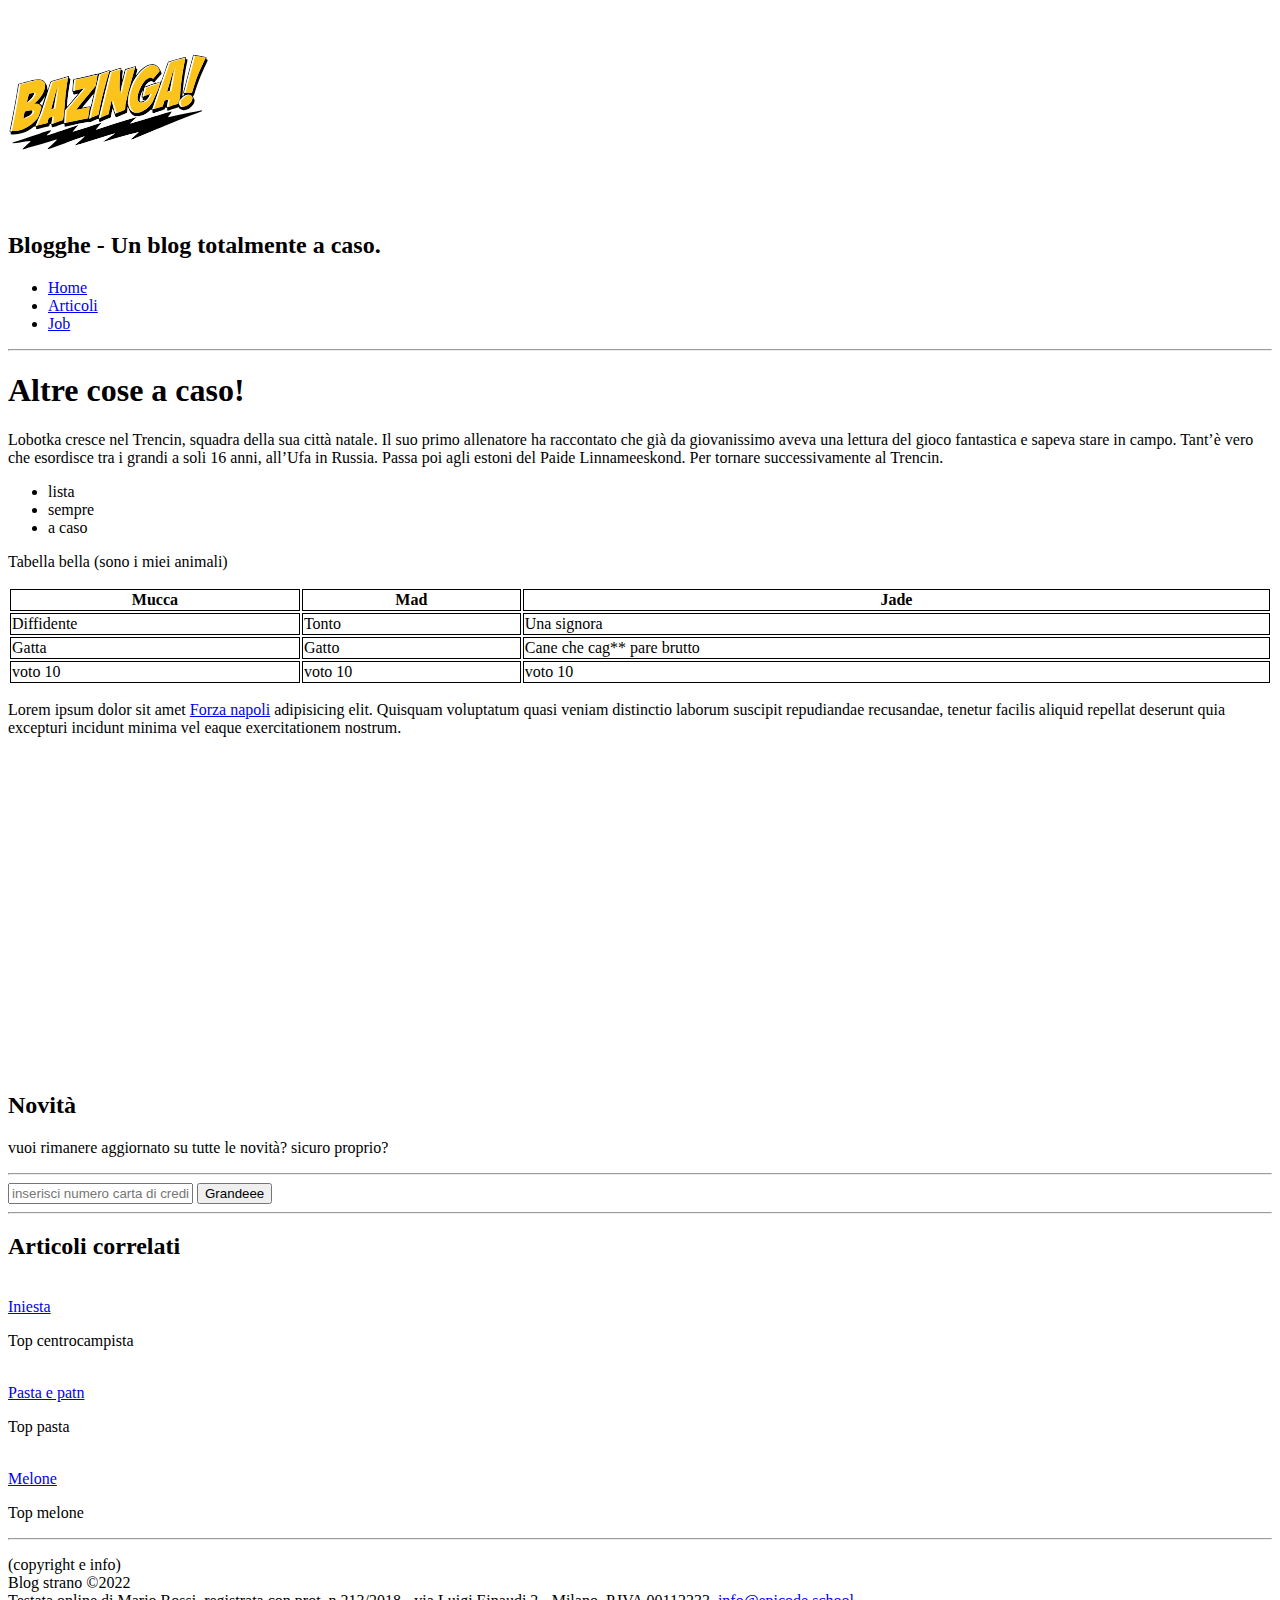
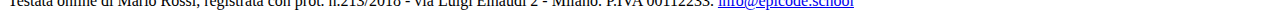
==== m1/w1/d2 pomeriggio/esercitazione2.html @ d9a1cd62 "esercitazione day 2" ====
<!DOCTYPE html>
<html lang="en">
<head>
    <meta charset="UTF-8">
    <meta http-equiv="X-UA-Compatible" content="IE=edge">
    <meta name="viewport" content="width=device-width, initial-scale=1.0">
    <meta name="Sviluppo pagina web" content="Primi passi per creare una pagina html">
    <title>Sviluppo di una pagina web</title>
</head>
<body>
    <header>
    
    
        <img src="img/Bazinga_-_The_Big_Bang_Theory_-_Sheldon.svg" alt="logo bazinga" height="200" width="200">

        <h2>Blogghe - Un blog totalmente a caso.</h2>
      
        <ul>
            <li><a href="home.html">Home</a></li>
            <li><a href="articoli.html">Articoli</a></li>
            <li><a href="job.html">Job</a></li>
        </ul>

        <hr>


    </header>

    <main>


            <h1>Altre cose a caso!</h1>

            <p>Lobotka cresce nel Trencin, squadra della sua città natale. Il suo primo allenatore ha raccontato che già da giovanissimo aveva una lettura del gioco fantastica e sapeva stare in campo. Tant’è vero che esordisce tra i grandi a soli 16 anni, all’Ufa in Russia. Passa poi agli estoni del Paide Linnameeskond. Per tornare successivamente al Trencin.</p>

            <ul>
                <li>lista</li>
                <li>sempre</li>
                <li>a caso</li>
            </ul>

            <p>Tabella bella (sono i miei animali)</p>

            <style>
                table{
                    width: 100%;
                }
                table th, table tr, table td{
                    border: 1px solid #000
                }
            </style>

            <table>
            <thead>
                <tr>
                    <th>Mucca</th>
                    <th>Mad</th>
                    <th>Jade</th>
                </tr>
            </thead>

            <tbody>
                <tr>
                    <td>Diffidente</td>
                    <td>Tonto</td>
                    <td>Una signora</td>
                </tr>

                <tr>
                    <td>Gatta</td>
                    <td>Gatto</td>
                    <td>Cane che cag** pare brutto</td>
                </tr>
            
            </tbody>

            <tfoot>

                <tr>
                    <td>voto 10</td>
                    <td>voto 10</td>
                    <td>voto 10</td>
                </tr>

            </tfoot>
            
        </table>

        <p>Lorem ipsum dolor sit amet <a href="https://sscnapoli.it/">Forza napoli</a> adipisicing elit. Quisquam voluptatum quasi veniam distinctio laborum suscipit repudiandae recusandae, tenetur facilis aliquid repellat deserunt quia excepturi incidunt minima vel eaque exercitationem nostrum.</p>

    
        <iframe width="560" height="315" src="https://www.youtube.com/embed/BlFEDh_0n04" title="YouTube video player" frameborder="0" allow="accelerometer; autoplay; clipboard-write; encrypted-media; gyroscope; picture-in-picture" allowfullscreen></iframe>

        <h2>Novità</h2>
        <p>vuoi rimanere aggiornato su tutte le novità? sicuro proprio?</p>

        <hr>
         
            <form method="get">
            <input required name="name" type="text" placeholder="inserisci numero carta di credito e pin ;)">
            <button type="submit">Grandeee</button>
        </form>
        <hr>
            

    </main>

    <aside>

        <h2>Articoli correlati</h2><br>

        <a href="https://it.wikipedia.org/wiki/Stanislav_Lobotka">Iniesta</a><br>
        <p>Top centrocampista</p><br>

        <a href="https://ricette.giallozafferano.it/Pasta-e-patate-alla-napoletana.html">Pasta e patn</a><br>
        <p>Top pasta</p><br>

        <a href="https://www.ilnapolista.it/wp-content/uploads/2022/09/Spalletti_Z9B_3423-e1663015347871.jpg">Melone</a><br>
        <p>Top melone</p>


    </aside>
    <hr>
    <footer>

        <p>
            (copyright e info) <br>
            Blog strano ©2022 <br>
            
            Testata online di Mario Rossi, registrata con prot. n.213/2018 - via Luigi Einaudi 2 - Milano. P.IVA 00112233. <a href="mailto:info@epicode.school">info@epicode.school</a>
        </p>

    </footer>
    
</body>
</html>
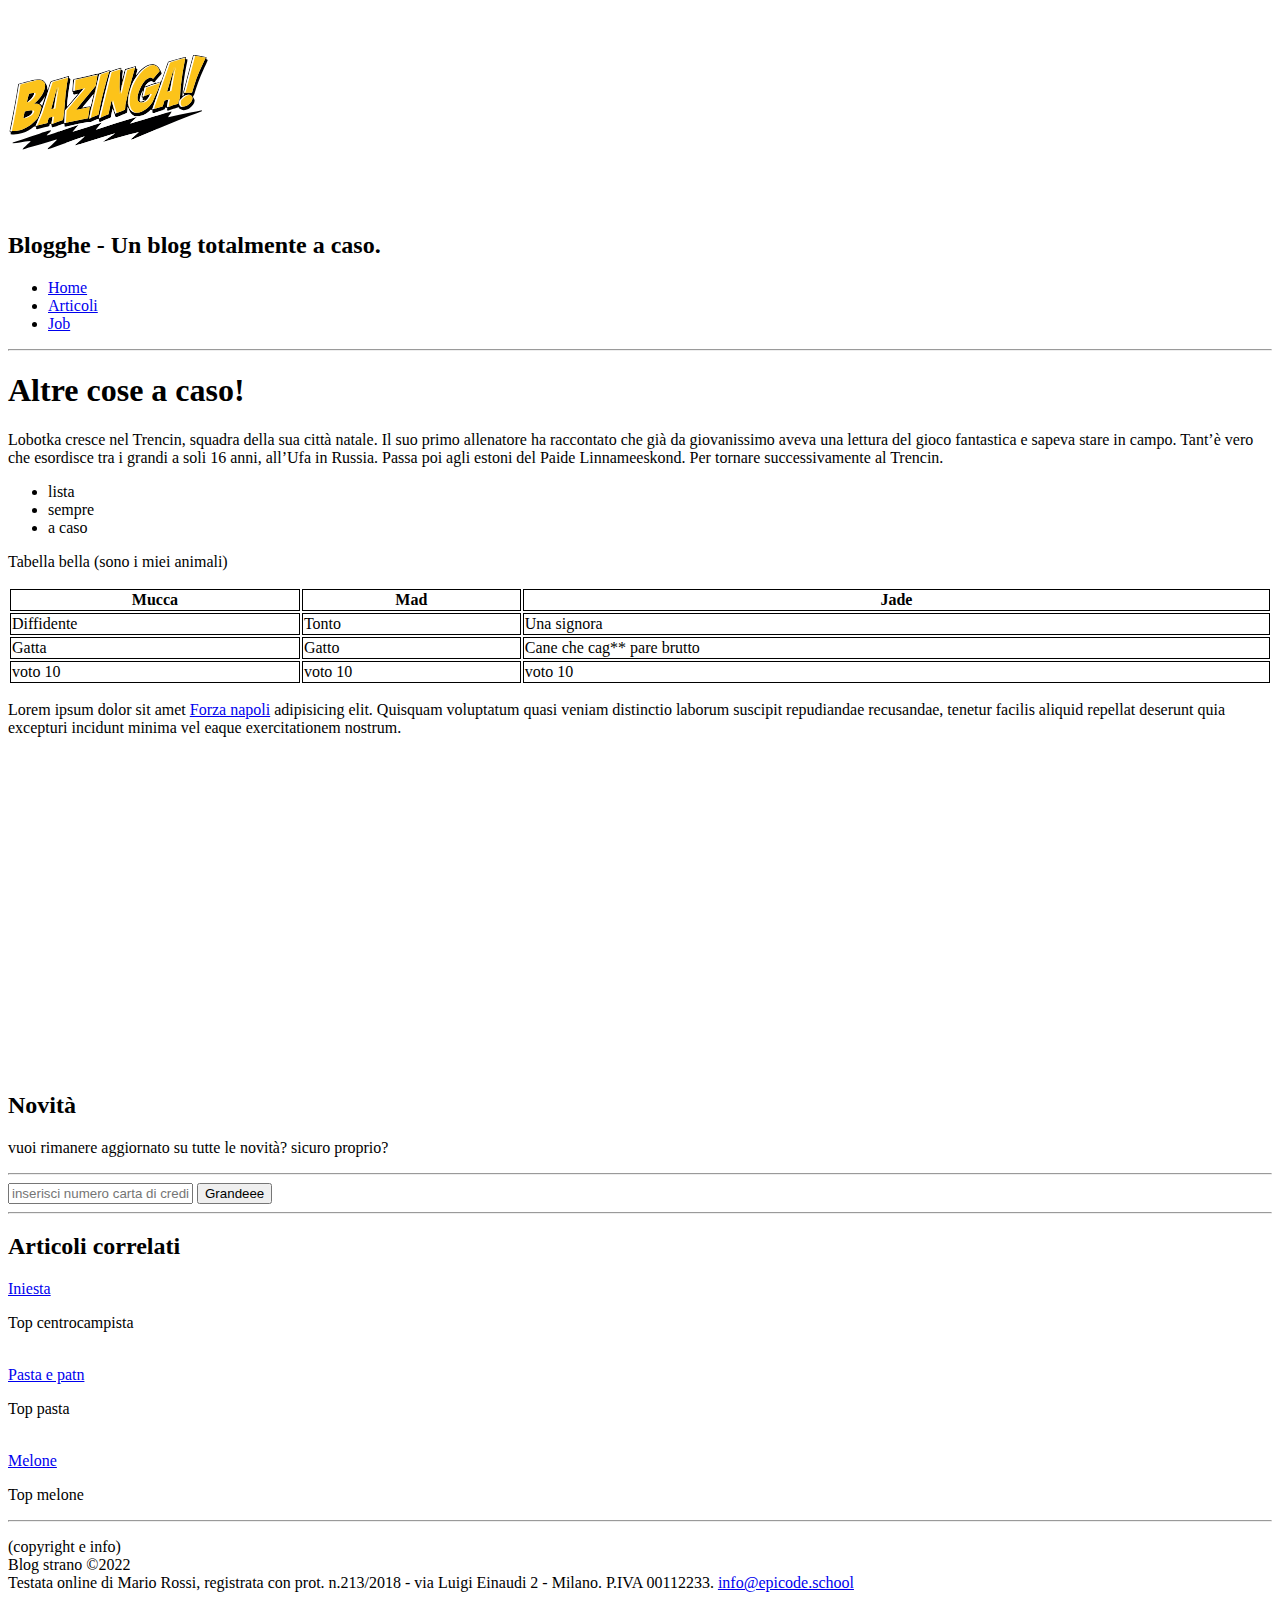
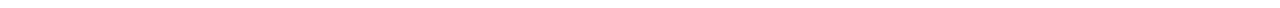
==== commit 4d59af1c: "modiche title" ====
--- a/m1/w1/d2 pomeriggio/esercitazione2.html
+++ b/m1/w1/d2 pomeriggio/esercitazione2.html
@@ -1,5 +1,5 @@
 <!DOCTYPE html>
-<html lang="en">
+<html lang="it">
 <head>
     <meta charset="UTF-8">
     <meta http-equiv="X-UA-Compatible" content="IE=edge">
@@ -10,17 +10,18 @@
 <body>
     <header>
     
-    
+    <nav>
         <img src="img/Bazinga_-_The_Big_Bang_Theory_-_Sheldon.svg" alt="logo bazinga" height="200" width="200">
 
         <h2>Blogghe - Un blog totalmente a caso.</h2>
       
         <ul>
-            <li><a href="home.html">Home</a></li>
-            <li><a href="articoli.html">Articoli</a></li>
-            <li><a href="job.html">Job</a></li>
+            <li><a href="home.html" title="home">Home</a></li>
+            <li><a href="articoli.html" title="articoli">Articoli</a></li>
+            <li><a href="job.html" title="job">Job</a></li>
         </ul>
 
+    </nav>
         <hr>
 
 
@@ -96,9 +97,9 @@
 
         <hr>
          
-            <form method="get">
+            <form method="get" action="elabora_form.php">
             <input required name="name" type="text" placeholder="inserisci numero carta di credito e pin ;)">
-            <button type="submit">Grandeee</button>
+            <button type="submit" title="invio">Grandeee</button>
         </form>
         <hr>
             
@@ -107,27 +108,27 @@
 
     <aside>
 
-        <h2>Articoli correlati</h2><br>
+        <h2>Articoli correlati</h2>
 
-        <a href="https://it.wikipedia.org/wiki/Stanislav_Lobotka">Iniesta</a><br>
+        <a href="https://it.wikipedia.org/wiki/Stanislav_Lobotka" title="iniesta">Iniesta</a><br>
         <p>Top centrocampista</p><br>
 
-        <a href="https://ricette.giallozafferano.it/Pasta-e-patate-alla-napoletana.html">Pasta e patn</a><br>
+        <a href="https://ricette.giallozafferano.it/Pasta-e-patate-alla-napoletana.html" title="pasta e patn">Pasta e patn</a><br>
         <p>Top pasta</p><br>
 
-        <a href="https://www.ilnapolista.it/wp-content/uploads/2022/09/Spalletti_Z9B_3423-e1663015347871.jpg">Melone</a><br>
+        <a href="https://www.ilnapolista.it/wp-content/uploads/2022/09/Spalletti_Z9B_3423-e1663015347871.jpg" title="melone">Melone</a><br>
         <p>Top melone</p>
 
 
     </aside>
     <hr>
-    <footer>
+    <footer> 
 
         <p>
             (copyright e info) <br>
             Blog strano ©2022 <br>
             
-            Testata online di Mario Rossi, registrata con prot. n.213/2018 - via Luigi Einaudi 2 - Milano. P.IVA 00112233. <a href="mailto:info@epicode.school">info@epicode.school</a>
+            Testata online di Mario Rossi, registrata con prot. n.213/2018 - via Luigi Einaudi 2 - Milano. P.IVA 00112233. <a href="mailto:info@epicode.school" title="contattami">info@epicode.school</a>
         </p>
 
     </footer>
